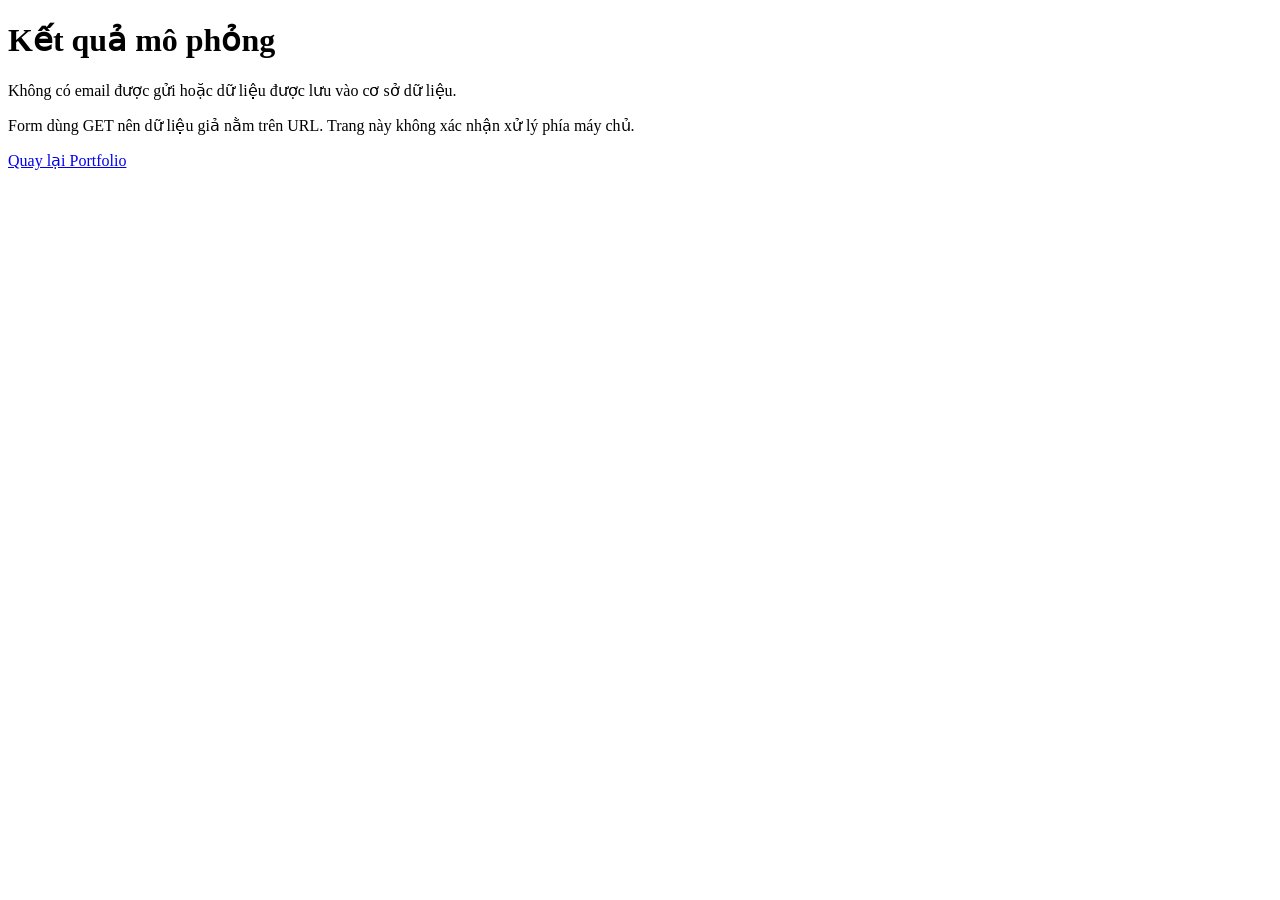
==== ket-qua.html @ 606a317a "Add files via upload" ====
<!doctype html>
<html lang="vi">

<head>
    <meta charset="utf-8">
    <meta name="viewport" content="width=device-width,initial-scale=1">
    <title>Kết quả mô phỏng</title>
    <link rel="stylesheet" href="css/style.css">
</head>

<body>
    <main>
        <h1>Kết quả mô phỏng</h1>
        <p>Không có email được gửi hoặc dữ liệu được lưu vào cơ sở dữ liệu.</p>
        <p>Form dùng GET nên dữ liệu giả nằm trên URL. Trang này không xác nhận xử lý phía máy chủ.</p><a
            href="index.html#lien-he">Quay lại Portfolio</a>
    </main>
</body>

</html>
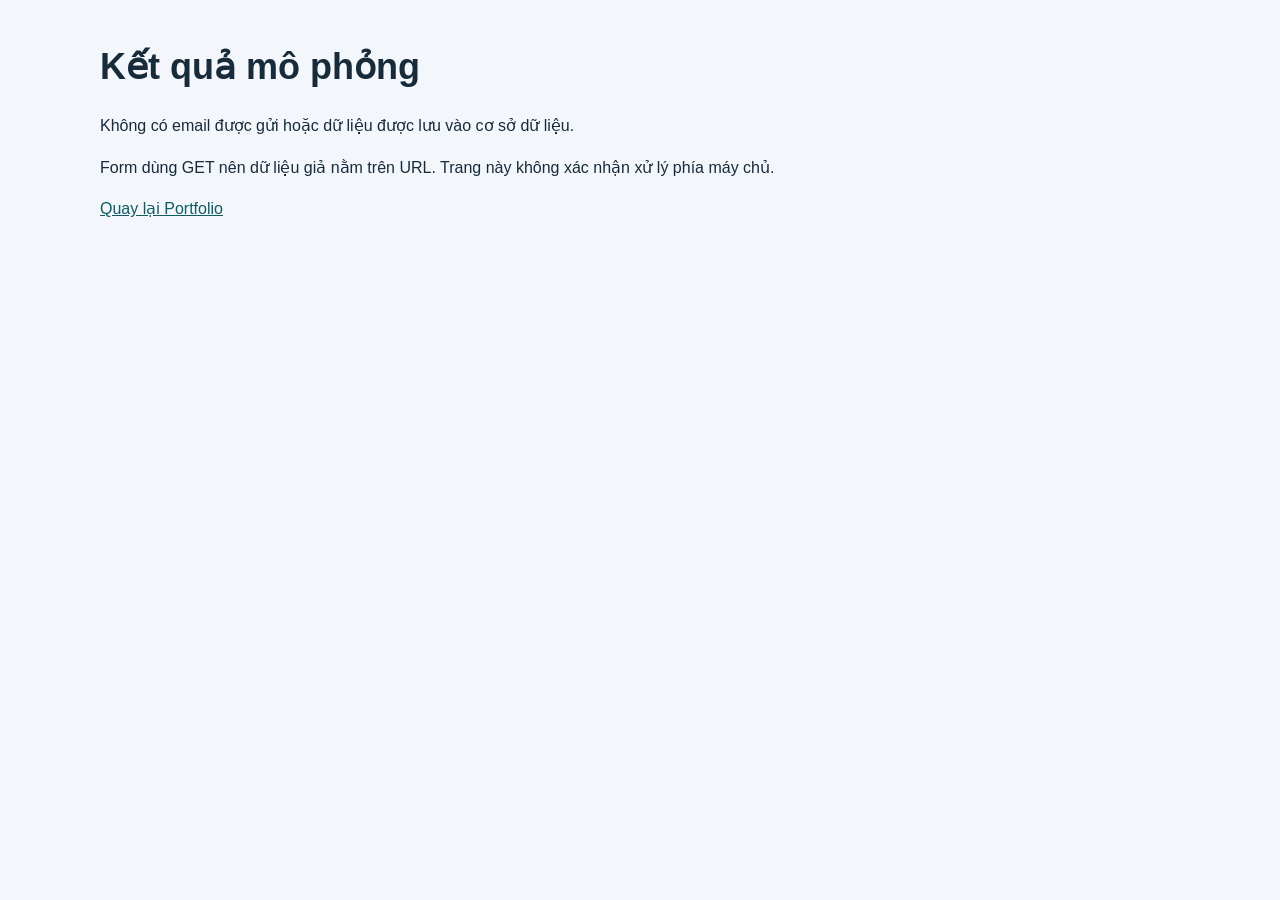
==== commit 2d463e73: "sửa link dẫn tới css" ====
--- a/ket-qua.html
+++ b/ket-qua.html
@@ -5,7 +5,7 @@
     <meta charset="utf-8">
     <meta name="viewport" content="width=device-width,initial-scale=1">
     <title>Kết quả mô phỏng</title>
-    <link rel="stylesheet" href="css/style.css">
+    <link rel="stylesheet" href="style.css">
 </head>
 
 <body>
--- a/style.css
+++ b/style.css
@@ -0,0 +1,276 @@
+/* LAB 5: chi thay cac o trong co ma 1.1 den 5.6.
+   Base responsive tu Lab 4 da hoan thanh. Khong xoa @media. */
+:root {
+  --bg: #f3f6fa;
+  --text: #172b3a;
+  --primary: #0f5c63;
+  --hover: #083e43;
+  --soft: #e3f2f2;
+  --focus: #b34500;
+  --line: #b6c5cf;
+}
+
+* {
+  box-sizing: border-box;
+}
+
+html {
+  font-size: 100%;
+}
+
+body {
+  margin: 0;
+  font-family: Arial, sans-serif;
+  line-height: 1.6;
+  color: var(--text);
+  background: var(--bg);
+}
+
+a {
+  color: var(--primary);
+}
+
+h1,
+h2,
+h3 {
+  line-height: 1.25;
+}
+
+h1 {
+  font-size: 2.25rem;
+}
+
+h2 {
+  font-size: 1.6rem;
+}
+
+header,
+main,
+footer {
+  max-width: 70rem;
+  margin: auto;
+  padding: 1.25rem;
+}
+
+header {
+  background: white;
+  display: flex;
+  flex-wrap: wrap;
+  align-items: center;
+  justify-content: space-between;
+  gap: 1rem;
+}
+
+.brand {
+  font-weight: bold;
+  text-decoration: none;
+}
+
+.menu {
+  display: flex;
+  flex-wrap: wrap;
+  gap: .5rem;
+}
+
+.menu a {
+  display: inline-block;
+  padding: .4rem .6rem;
+  border-radius: .4rem;
+}
+
+section {
+  margin-block: 2rem;
+  scroll-margin-top: 1rem;
+}
+
+.hero {
+  background: var(--soft);
+  padding: 1.5rem;
+  border-radius: 1rem;
+}
+
+.skills {
+  display: flex;
+  flex-wrap: wrap;
+  gap: .5rem;
+  padding: 0;
+  list-style: none;
+}
+
+.skills li,
+.tag {
+  background: var(--soft);
+  padding: .2rem .6rem;
+  border-radius: .5rem;
+}
+
+.project-grid {
+  display: grid;
+  grid-template-columns: 1fr;
+  gap: 1.25rem;
+}
+
+.card {
+  min-width: 0;
+  border: 1px solid var(--line);
+  border-radius: .75rem;
+  padding: 1.25rem;
+  background: white;
+  overflow-wrap: anywhere;
+}
+
+.card h3 {
+  margin-top: .5rem;
+}
+
+.card a {
+  display: inline-block;
+}
+
+.button {
+  display: inline-block;
+  padding: .75rem 1rem;
+  border: 0;
+  background: var(--primary);
+  color: white;
+  border-radius: .5rem;
+  cursor: pointer;
+  text-decoration: none;
+}
+
+form {
+  max-width: 40rem;
+  background: white;
+  border-radius: .75rem;
+  padding: 1.25rem;
+}
+
+.form-field {
+  margin-bottom: 1rem;
+}
+
+label {
+  display: block;
+  font-weight: bold;
+}
+
+.help {
+  font-size: .9rem;
+  margin: .25rem 0 0;
+}
+
+input,
+textarea {
+  display: block;
+  border: 1px solid #64748b;
+  border-radius: .4rem;
+}
+
+textarea {
+  min-height: 8rem;
+}
+
+footer {
+  border-top: 1px solid var(--line);
+}
+
+@media (min-width:48rem) {
+  .project-grid {
+    grid-template-columns: repeat(2, minmax(0, 1fr));
+  }
+}
+
+@media (min-width:64rem) {
+  .project-grid {
+    grid-template-columns: repeat(3, minmax(0, 1fr));
+  }
+}
+
+/* NHIEM VU 1: focus va menu. Khong xoa outline mac dinh. */
+a:focus-visible,
+/* 1.1 */
+button:focus-visible,
+input:focus-visible,
+textarea:focus-visible {
+  outline-style:solid;
+  /* 1.2 */
+  outline-width:0.185rem;
+  /* 1.3 */
+  outline-color: var(--focus);
+  /* 1.4 */
+  outline-offset:0.185rem;
+  /* 1.5 */
+}
+
+.menu a:hover {
+  background: var(--soft);
+}
+
+/* 1.6 */
+/* NHIEM VU 2: button */
+.button {
+  transition:bacground-color
+    /* 2.1 */
+    180ms
+    /* 2.2 */
+    ease,
+    /* 2.3 */
+    transform 180ms ease;
+}
+
+.button:hover {
+  background: var(--hover);
+}
+
+/* 2.4 */
+.button:active{
+  /* 2.5 */
+  transform: translateY(-1rem);
+  /* 2.6 */
+}
+
+/* NHIEM VU 3: card va link */
+.card {
+  transition: transform
+    /* 3.1 */
+    180ms ease;
+}
+
+/* 3.2 */
+.card:hover {
+  /* 3.3 */
+  transform:translateY(-0.25rem);
+  /* 3.4; 3.5 */
+}
+
+.card:focus-visible {
+  transform: translateY(-0.25rem);
+}
+
+/* 3.6 */
+/* NHIEM VU 4 nam trong index.html. */
+/* NHIEM VU 5: form */
+input,
+textarea {
+  width: 100%;
+  /* 5.1 */
+  box-sizing: border-box;
+  /* 5.2 */
+  padding: 0.75rem;
+  /* 5.3 */
+  min-width: 0;
+  /* 5.4 */
+}
+
+textarea {
+  resize: vertical;
+}
+
+/* 5.5 */
+input,
+textarea,
+button {
+  font: inherit;
+}
+
+/* 5.6 */
